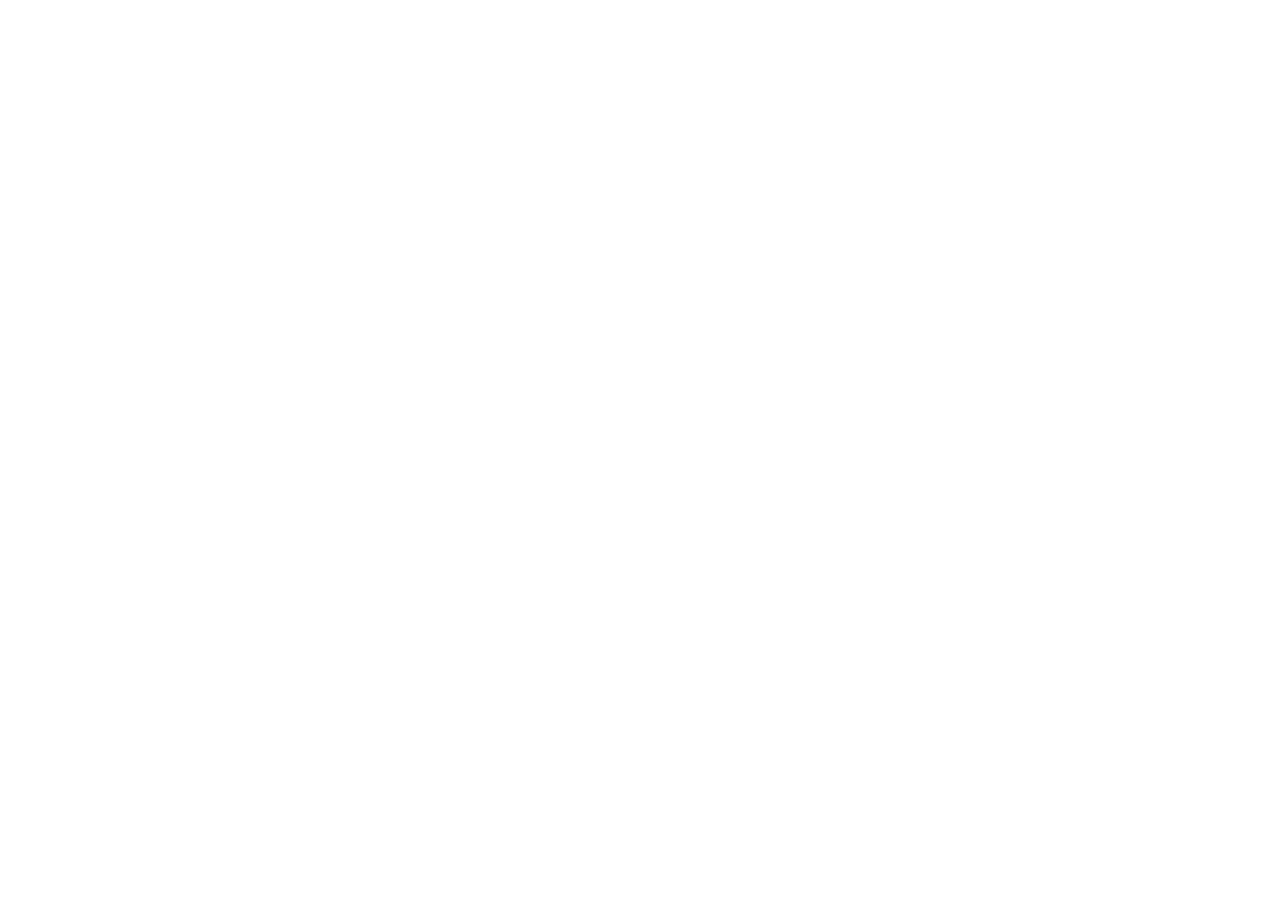
==== JavaScrip/1er  Proyecto de JS/index.html @ a5ad64a4 "Web 22" ====
<!DOCTYPE html>
<html lang="en">
<head>
    <meta charset="UTF-8">
    <meta http-equiv="X-UA-Compatible" content="IE=edge">
    <meta name="viewport" content="width=device-width, initial-scale=1.0">
    <link rel="stylesheet" href="Style.css">
    <script src="Main.js" type="text/javascript"></script>
    <title>Calculadora</title>
</head>
<body>
    
</body>
</html>
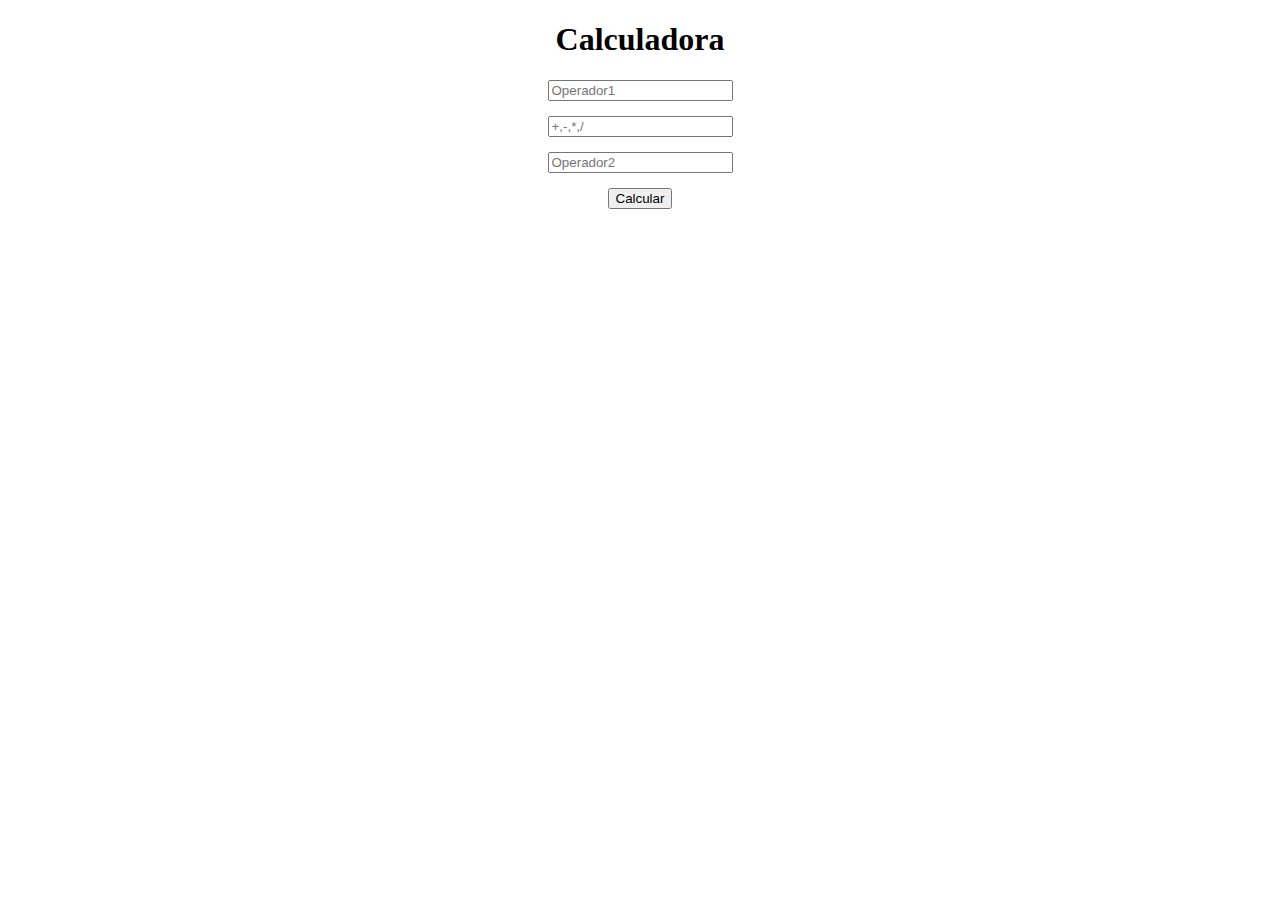
==== commit 694ae4be: "Web 23" ====
--- a/JavaScrip/1er  Proyecto de JS/index.html
+++ b/JavaScrip/1er  Proyecto de JS/index.html
@@ -5,10 +5,16 @@
     <meta http-equiv="X-UA-Compatible" content="IE=edge">
     <meta name="viewport" content="width=device-width, initial-scale=1.0">
     <link rel="stylesheet" href="Style.css">
-    <script src="Main.js" type="text/javascript"></script>
+    
     <title>Calculadora</title>
 </head>
 <body>
-    
+    <h1>Calculadora</h1> 
+    <input type="number" name="op1" id="op1" placeholder="Operador1"> 
+    <input type="text" name="operador" id="operador" placeholder="+,-,*,/">
+    <input type="number" name="op2" id="op2" placeholder="Operador2">
+    <input type="submit" value="Calcular" id="calc">
+    <p id="resultado"></p>
+    <script src="Main.js" type="text/javascript"></script>
 </body>
 </html>--- a/JavaScrip/1er  Proyecto de JS/Style.css
+++ b/JavaScrip/1er  Proyecto de JS/Style.css
@@ -0,0 +1,8 @@
+body{
+    text-align: center;
+}
+input{
+    display: block;   /*se pone en formato bloque */
+    margin:auto;
+    margin-bottom: 15px; /* separacion entre inputs*/
+}